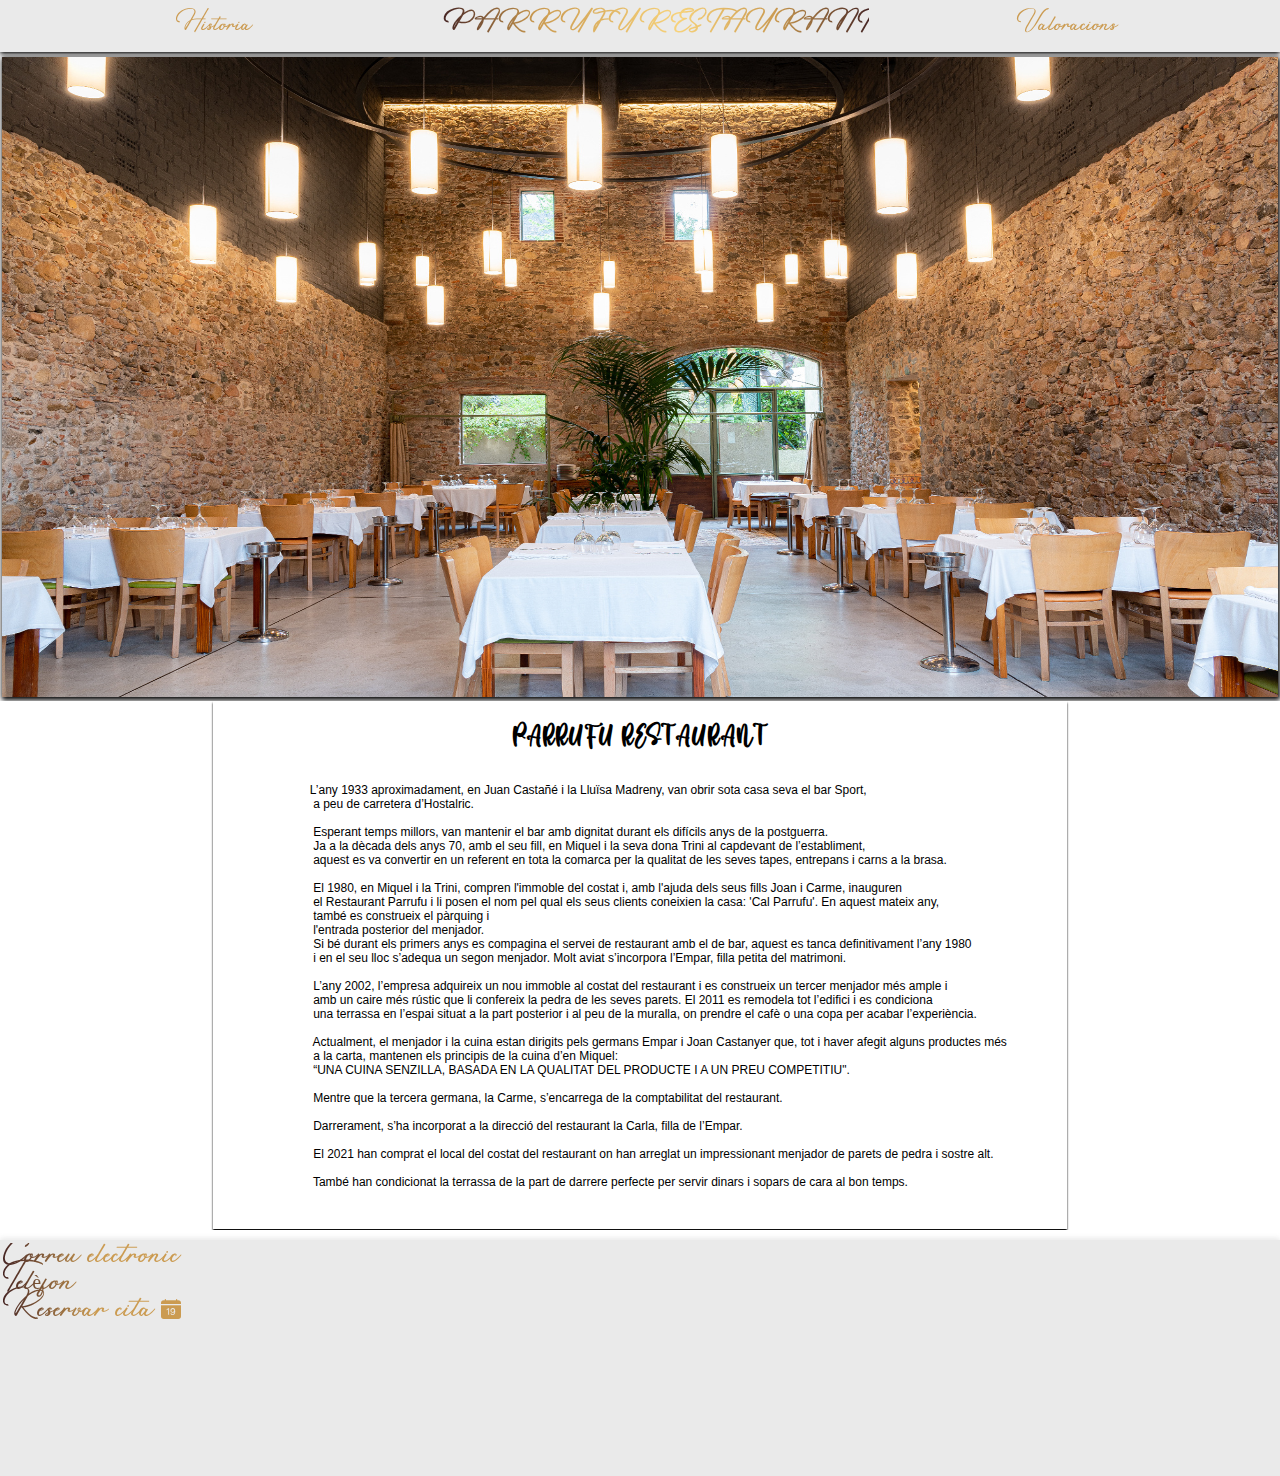
==== index.html @ 362181bd "Initial commit" ====
<!DOCTYPE html>
<head>
    <link rel="stylesheet" href="css/style.css">
    <title>Parrufu Restaurant</title>
    <link href="https://cdn.jsdelivr.net/npm/bootstrap-icons@1.11.3/font/bootstrap-icons.min.css" rel="stylesheet">
<section class=top-section>
    <div class="top-left">
        <a class="link" href="#historia">Historia</a>
    </div>
    <div class="top-mid">
        <a class="title" href="index.html"><p class="titulo">PARRUFU RESTAURANT</p></a>
    </div>
    <div class="top-right">
        <a class="link" href="html/utils/valoracions.html">Valoracions</a>
    </div>
</section>
<section class="content">
    <div class="carrusel">
        <div class="images">
            <img class="carrousell-image" id="imagen" src="resources/carrusel/image7.jpg" alt="Iniciando"> 
        </div>
    </div>
    <div id="historia" class="info">
        <h2>PARRUFU RESTAURANT</h2>
        <pre>           L’any 1933 aproximadament, en Juan Castañé i la Lluïsa Madreny, van obrir sota casa seva el bar Sport,
            a peu de carretera d’Hostalric.

            Esperant temps millors, van mantenir el bar amb dignitat durant els difícils anys de la postguerra.
            Ja a la dècada dels anys 70, amb el seu fill, en Miquel i la seva dona Trini al capdevant de l’establiment,
            aquest es va convertir en un referent en tota la comarca per la qualitat de les seves tapes, entrepans i carns a la brasa.

            El 1980, en Miquel i la Trini, compren l'immoble del costat i, amb l'ajuda dels seus fills Joan i Carme, inauguren
            el Restaurant Parrufu i li posen el nom pel qual els seus clients coneixien la casa: 'Cal Parrufu'. En aquest mateix any, 
            també es construeix el pàrquing i
            l'entrada posterior del menjador.
            Si bé durant els primers anys es compagina el servei de restaurant amb el de bar, aquest es tanca definitivament l’any 1980
            i en el seu lloc s’adequa un segon menjador. Molt aviat s’incorpora l’Empar, filla petita del matrimoni.

            L’any 2002, l’empresa adquireix un nou immoble al costat del restaurant i es construeix un tercer menjador més ample i 
            amb un caire més rústic que li confereix la pedra de les seves parets. El 2011 es remodela tot l’edifici i es condiciona
            una terrassa en l’espai situat a la part posterior i al peu de la muralla, on prendre el cafè o una copa per acabar l’experiència.

            Actualment, el menjador i la cuina estan dirigits pels germans Empar i Joan Castanyer que, tot i haver afegit alguns productes més
            a la carta, mantenen els principis de la cuina d’en Miquel:
            “UNA CUINA SENZILLA, BASADA EN LA QUALITAT DEL PRODUCTE I A UN PREU COMPETITIU".

            Mentre que la tercera germana, la Carme, s’encarrega de la comptabilitat del restaurant.

            Darrerament, s’ha incorporat a la direcció del restaurant la Carla, filla de l’Empar.

            El 2021 han comprat el local del costat del restaurant on han arreglat un impressionant menjador de parets de pedra i sostre alt.

            També han condicionat la terrassa de la part de darrere perfecte per servir dinars i sopars de cara al bon temps.
            
        </pre>
    </div>
</section>
<section class="bottom">
    <div class="bottom-left">
        <a href="mailto:reservas@parrufu.com">Correu electronic</a>
        <a href="tel:+34972300000">Telèfon</a>
        <a href="html/utils/reserva.html">Reservar cita  <i class="bi bi-calendar-date-fill"></i></a>
    </div>
    <div class="bottom-mid">

    </div>
    <div class="bottom-right">
        <iframe src="https://www.google.com/maps/embed?pb=!1m18!1m12!1m3!1d2976.8030470464737!2d2.6320172759373675!3d41.74634087125657!2m3!1f0!2f0!3f0!3m2!1i1024!2i768!4f13.1!3m3!1m2!1s0x12bb254368efb895%3A0x254df06ba578c487!2sRestaurant%20Parrufu!5e0!3m2!1sca!2ses!4v1711016782430!5m2!1sca!2ses" width="300" height="230" style="border:0;" allowfullscreen="" loading="lazy" referrerpolicy="no-referrer-when-downgrade"></iframe>
    </div>
</section>
<script>
var images = [                       
            "resources/carrusel/image8.jpg",
            "resources/carrusel/image9.jpg",
            "resources/carrusel/image10.jpg",
            "resources/carrusel/image7.jpg" ]; // replace with your images
var currentImageIndex = 0;
var slideshow = document.getElementById("imagen");

function updateImage() {
    slideshow.src = images[currentImageIndex];
    slideshow.style.opacity = "0.2";
    setTimeout(1)
    slideshow.style.opacity = "0.3";
    setTimeout(1)
    slideshow.style.opacity = "0.4";
    setTimeout(1)
    slideshow.style.opacity = "0.5";
    setTimeout(1)
    slideshow.style.opacity = "0.6";
    setTimeout(1)
    slideshow.style.opacity = "0.7";
    setTimeout(1)
    slideshow.style.opacity = "0.8";
    setTimeout(1)
    slideshow.style.opacity = "0.9";
    setTimeout(1)
    slideshow.style.opacity = "1";    
}

function nextImage() {
    slideshow.style.opacity = "0.1";
    currentImageIndex = (currentImageIndex + 1) % images.length;
    setTimeout(updateImage, 500); // wait for the transition to finish before changing the image
}

setInterval(nextImage, 4000); // change image every 4 seconds
</script>
---- css/style.css ----
html{
    width: 100%;
    height: fit-content;
    scroll-behavior: smooth;
}
body{
    margin: 0;
    padding: 0;
    background-color: transparent;
    height: 100%;
    width: 100%;
    overflow-x: hidden;
}
/* top */
.top-section{
    display: grid;
    font-family: title;
    align-items: center;
    font-size: 30px;
    grid-template-columns: repeat(3, 1fr);
    background-color: rgba(231, 231, 231, 0.884);
    box-shadow: 0px 2px 5px 0px rgb(0, 0, 0);
    margin-bottom: 0.2rem;
}

.top-mid{
  margin: 1rem;
  width: 100%;
  height: 100%;
  grid-column: 2;
  display: flex;
  justify-content: center;
  align-items: center;  
  background-image: linear-gradient(
    to right,
    #462523 0,
    #cb9b51 22%, 
    #f7d27a 55%,
    #cb9b51 78%,
    #462523 100%
    );
  color:transparent;
  background-clip: text;
}
.top-mid p{
  font-family: title;
  font-size: 15px;
  margin: 0rem;
  font-weight: bold;
}
.title{
  text-decoration: none;
  color: transparent;
}
.top-left{
  height: 100%;
  display: flex;
  justify-content: center;
  align-items: center;  
  background-image: linear-gradient(
    to right,
    #462523 0%,
    #cb9b51 22%, 

    #cb9b51 78%,
    #462523 100%
    );
  background-clip: text;
}

.link{
  text-decoration: none;
  color: transparent;
  font-size: 15px;
  transition: scroll 0.5s;
}
.top-right{
  height: 100%;
  display: flex;
  justify-content: center;
  align-items: center;  
  background-image: linear-gradient(
    to right,
    #462523 0%,
    #cb9b51 22%, 

    #cb9b51 78%,
    #462523 100%
    );
  background-clip: text;
}

/* content */
.content{
    width: 100%;
    height: fit-content;
    display: grid;
    grid-template-columns: repeat(6, 1fr);
    grid-template-rows: repeat(2, fit-content);
    overflow: scroll;
    overflow-x: hidden;
    overflow-y: scroll;    
}

.carrusel{
  grid-column: 1 / 7;
  grid-row: 1;
  width: 100%;
  height: min-content;
  overflow: hidden;

}

.images{
  transition: all 0.3s ease-in;
  margin: 0.1rem;
  margin-bottom: 0rem;

}
.carrousell-image{
  width: 100%;
  height: 40rem;
  transition: opacity 1s;
  opacity: 1;
  box-shadow: 1px 2px 5px 1px rgb(0, 0, 0);
}
.info{
  font-family: text;
  grid-column: 2 / 6;
  grid-row: 2;
  display: flex;
  justify-content: center;
  align-items: center;
  flex-direction: column;
  background-color: white;
  box-shadow: 0px 2px 2px 0px rgb(0, 0, 0);
  margin-bottom: 1.5px;
}
.info pre{
  font-size: 12px;
  font-family: Arial, Helvetica, sans-serif;
}
/* bottom */
.bottom{
    width: 100%;
    height: fit-content;
    display: grid;
    grid-template-columns: repeat(3, 1fr);
    background-color: var(--background-color);
    box-shadow: 0px -2px 5px 0px rgba(231, 231, 231, 0.884);
    margin-top: 10px;
}
.bottom-right{
    display: flex;
    justify-content: center;
    align-items: center;
    background-image: var(--background-color);
    font-family: title;
    font-size: 20px;
    margin: 0.2rem;
}
.bottom-left{
    display: flex;
    flex-direction: column;
    background-image: var(--gold);
    background-clip: text;
    font-family: title;
    font-size: 20px;
    margin: 0.2rem;
    color: blue
}
.bottom-left a{
  width: fit-content;
    text-decoration: none;
    color: transparent;
    transition: scroll 0.5s;
}
/* fonts */
@font-face{
    font-family: 'title';
    src: url(../resources/fonts/title/Rapidly\ -\ PERSONAL\ USE\ ONLY.otf);
}
@font-face{
    font-family: 'text';
    src: url(../resources/fonts/h1/Sweet\ Heart.otf);
}
/* colors */
:root{
  --background-color:rgba(231, 231, 231, 0.884);
  --gold:linear-gradient(
    to right,
    #462523 0%,
    #cb9b51 22%, 

    #cb9b51 78%,
    #462523 100%
    );
}
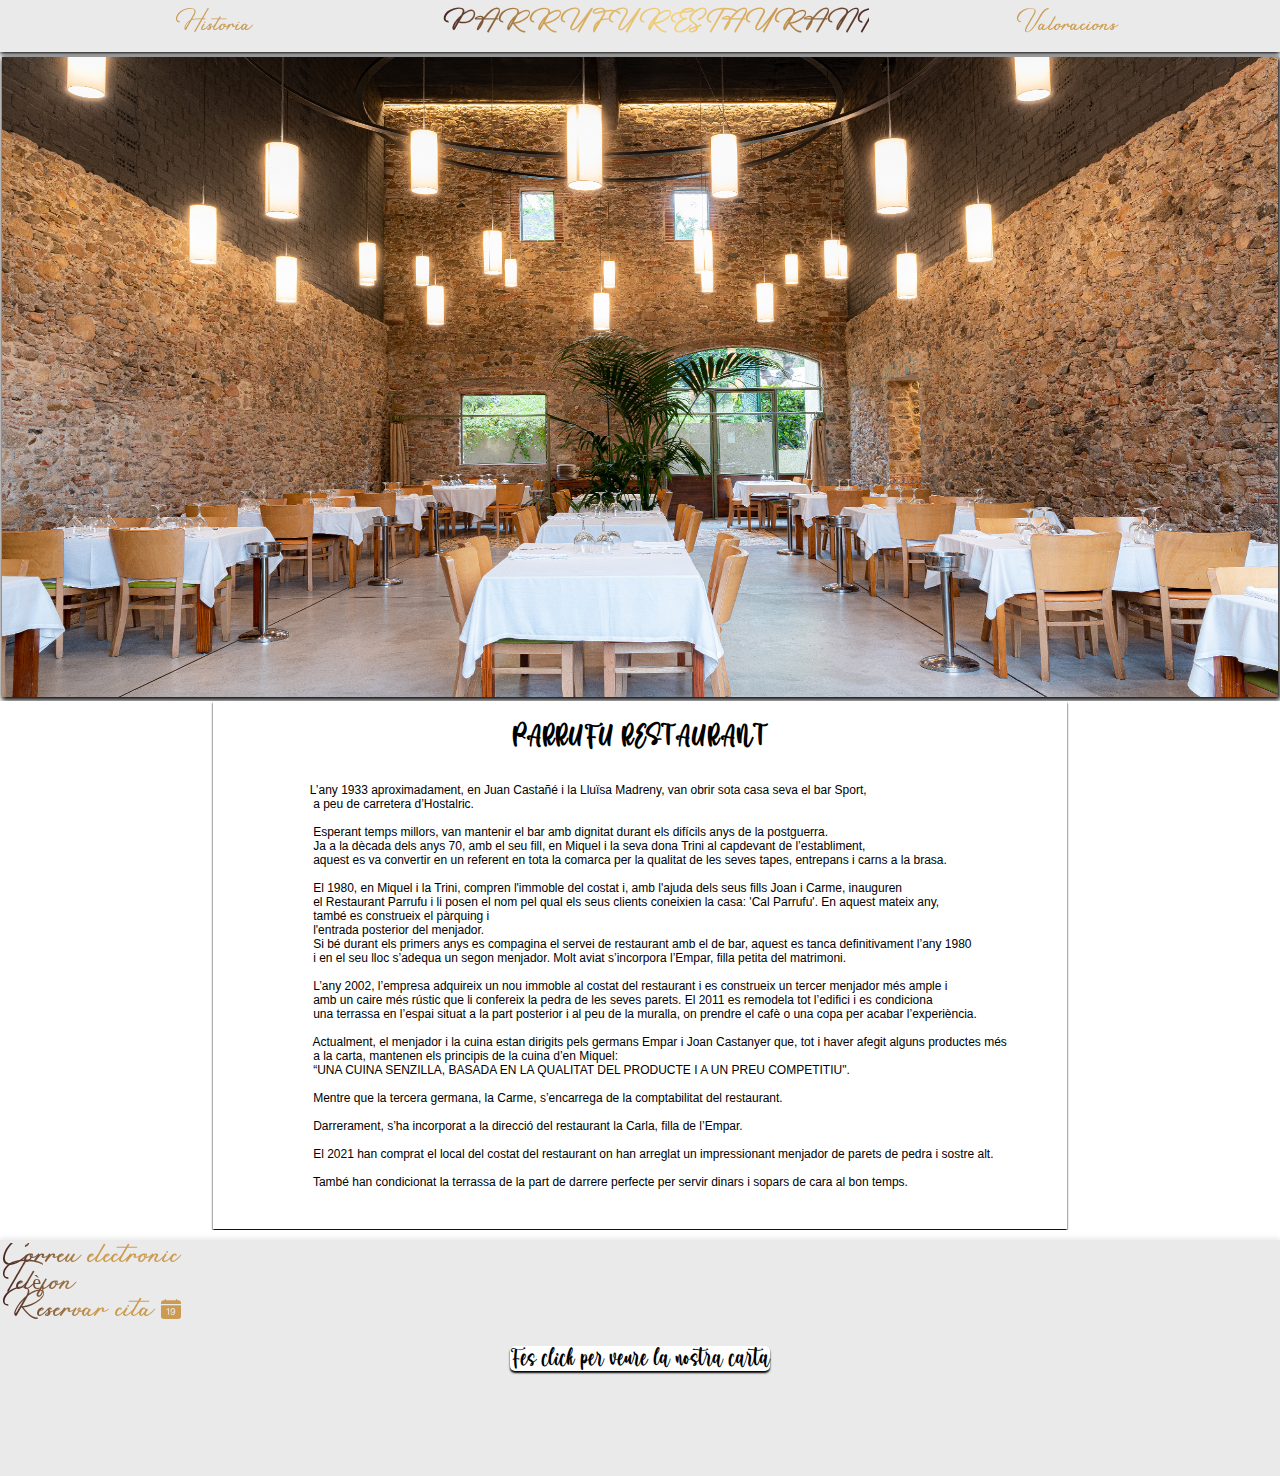
==== commit 8918a636: "final version" ====
--- a/index.html
+++ b/index.html
@@ -9,11 +9,14 @@
     </div>
     <div class="top-mid">
         <a class="title" href="index.html"><p class="titulo">PARRUFU RESTAURANT</p></a>
+        
     </div>
     <div class="top-right">
         <a class="link" href="html/utils/valoracions.html">Valoracions</a>
+        
     </div>
 </section>
+
 <section class="content">
     <div class="carrusel">
         <div class="images">
@@ -62,7 +65,7 @@
         <a href="html/utils/reserva.html">Reservar cita  <i class="bi bi-calendar-date-fill"></i></a>
     </div>
     <div class="bottom-mid">
-
+        <a style="text-decoration: none;color: black;" href="./html/menus/plats.html"><p class="carta">Fes click per veure la nostra carta</p></a>
     </div>
     <div class="bottom-right">
         <iframe src="https://www.google.com/maps/embed?pb=!1m18!1m12!1m3!1d2976.8030470464737!2d2.6320172759373675!3d41.74634087125657!2m3!1f0!2f0!3f0!3m2!1i1024!2i768!4f13.1!3m3!1m2!1s0x12bb254368efb895%3A0x254df06ba578c487!2sRestaurant%20Parrufu!5e0!3m2!1sca!2ses!4v1711016782430!5m2!1sca!2ses" width="300" height="230" style="border:0;" allowfullscreen="" loading="lazy" referrerpolicy="no-referrer-when-downgrade"></iframe>
--- a/css/style.css
+++ b/css/style.css
@@ -41,6 +41,7 @@
     );
   color:transparent;
   background-clip: text;
+  flex-direction: column;
 }
 .top-mid p{
   font-family: title;
@@ -52,6 +53,7 @@
   text-decoration: none;
   color: transparent;
 }
+
 .top-left{
   height: 100%;
   display: flex;
@@ -94,6 +96,7 @@
 .content{
     width: 100%;
     height: fit-content;
+    margin-bottom:5px ;
     display: grid;
     grid-template-columns: repeat(6, 1fr);
     grid-template-rows: repeat(2, fit-content);
@@ -175,6 +178,30 @@
     color: transparent;
     transition: scroll 0.5s;
 }
+.bottom-mid{
+    display: flex;
+    justify-content: center;
+    align-items: center;
+    background-image: var(--background-color);
+    font-family: title;
+    font-size: 20px;
+    margin: 0.2rem;
+
+}
+.carta{
+  font-family: text;
+  background-color: white;
+  box-shadow: 0px 2px 2px 0px rgb(0, 0, 0);
+  margin-bottom: 1.5px;
+  align-content: center;
+  align-items: center ;
+  margin: 1px;
+  border-radius: 5px;
+}
+.carta:hover{
+  box-shadow: 0px 4px 10px 0px rgb(0, 0, 0);
+  transition: box-shadow 0.3s ease-in;
+}
 /* fonts */
 @font-face{
     font-family: 'title';
